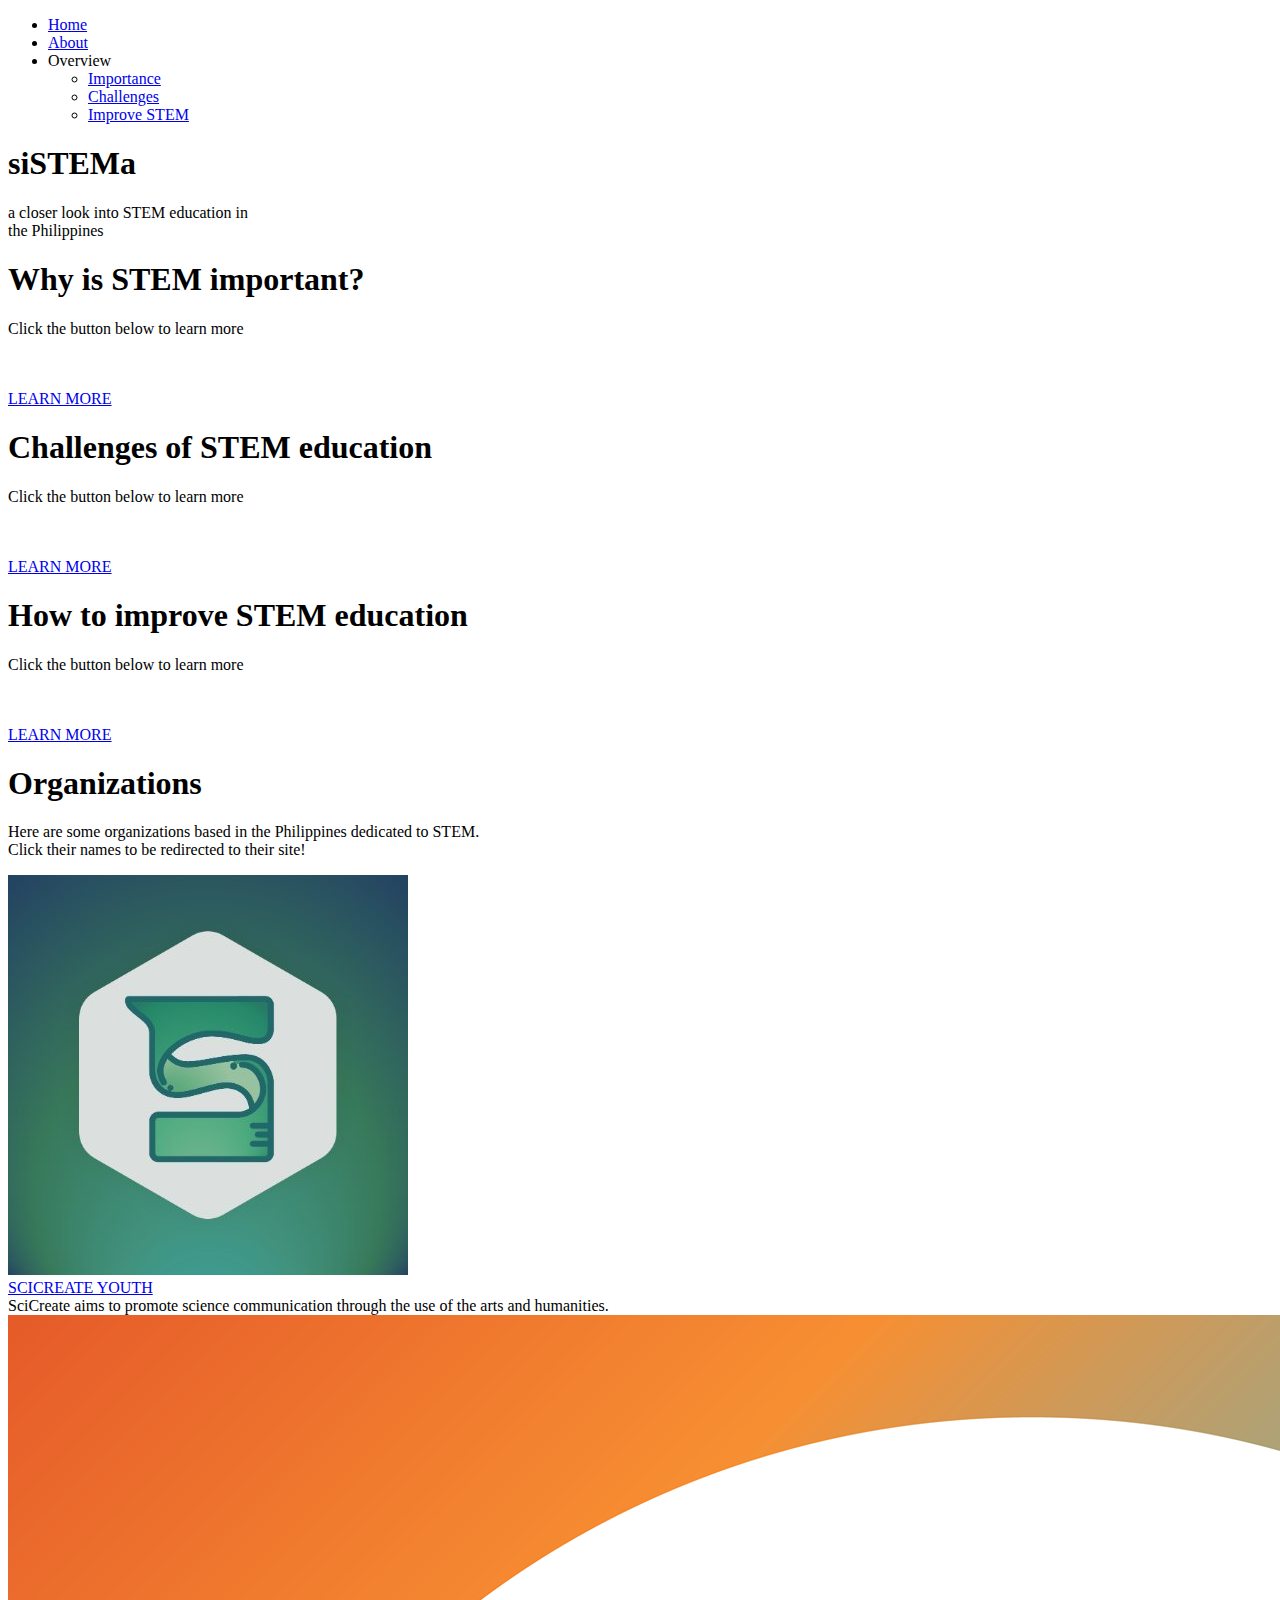
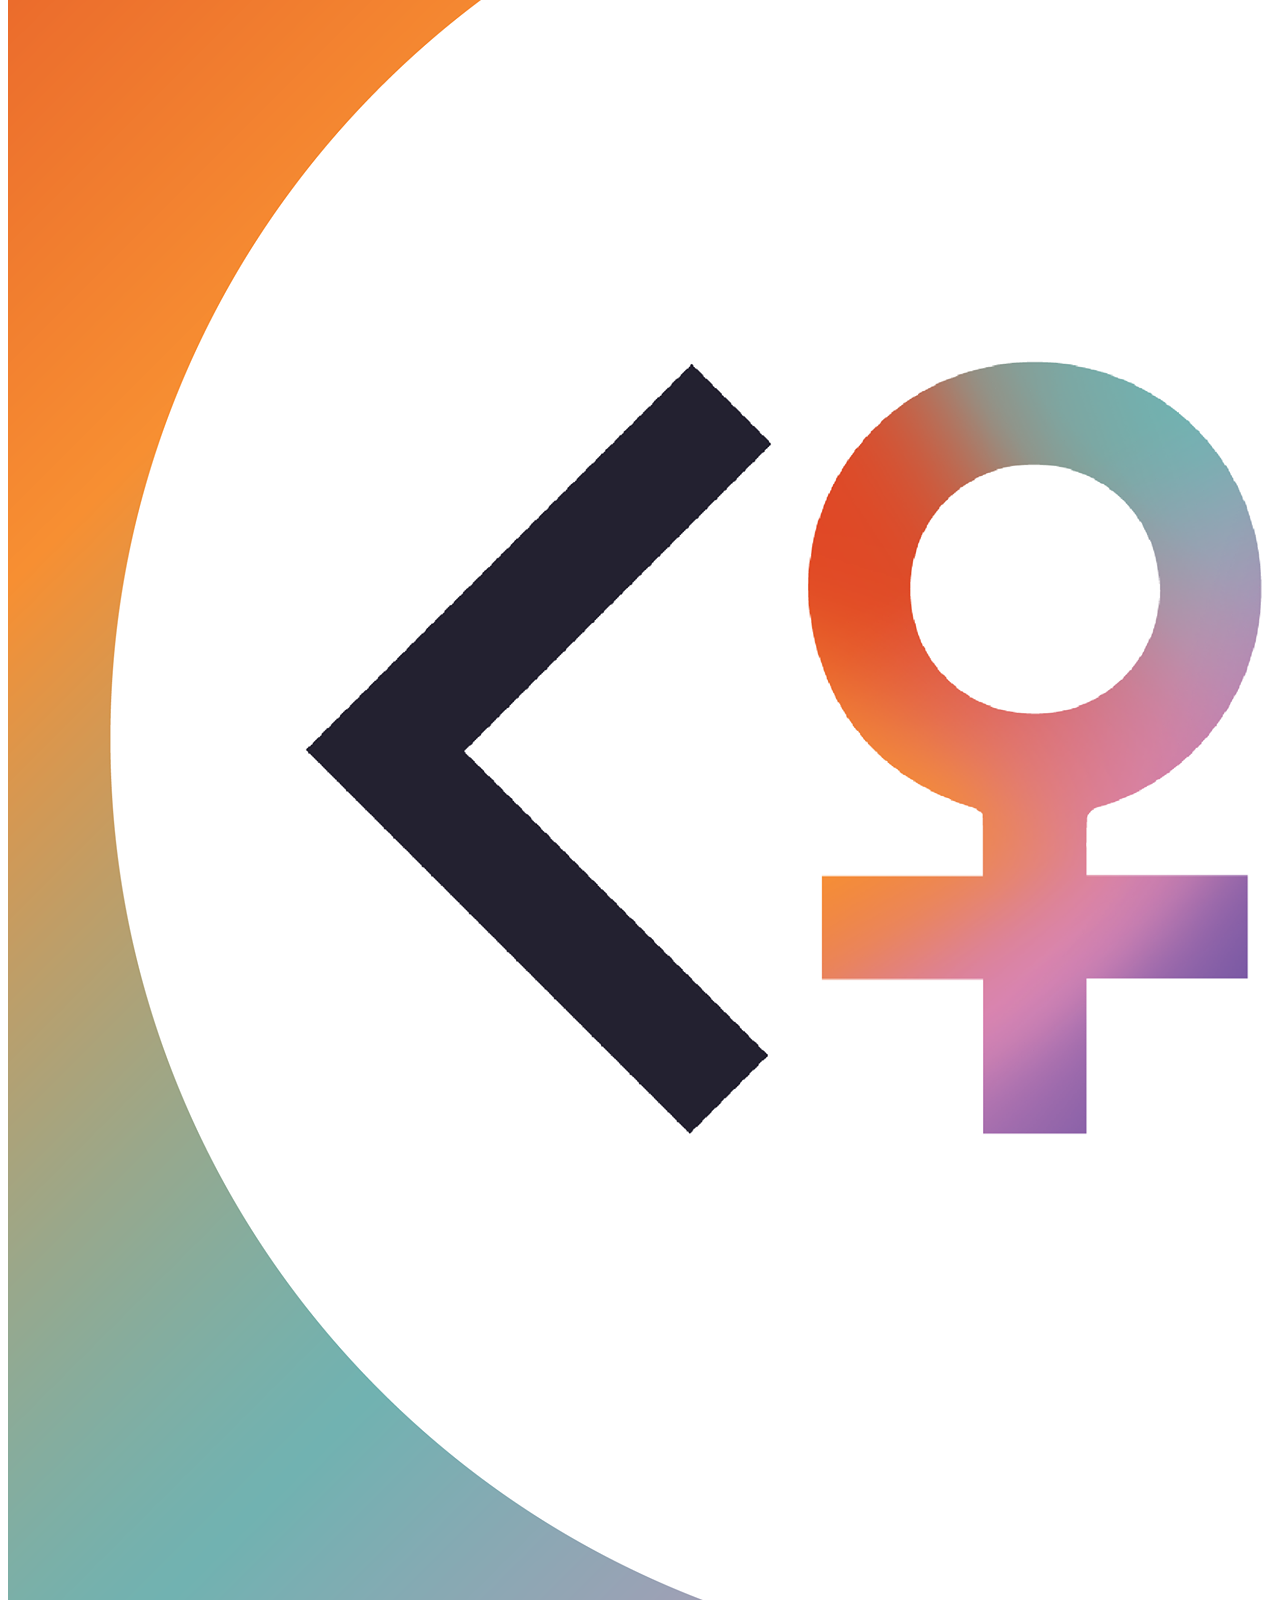
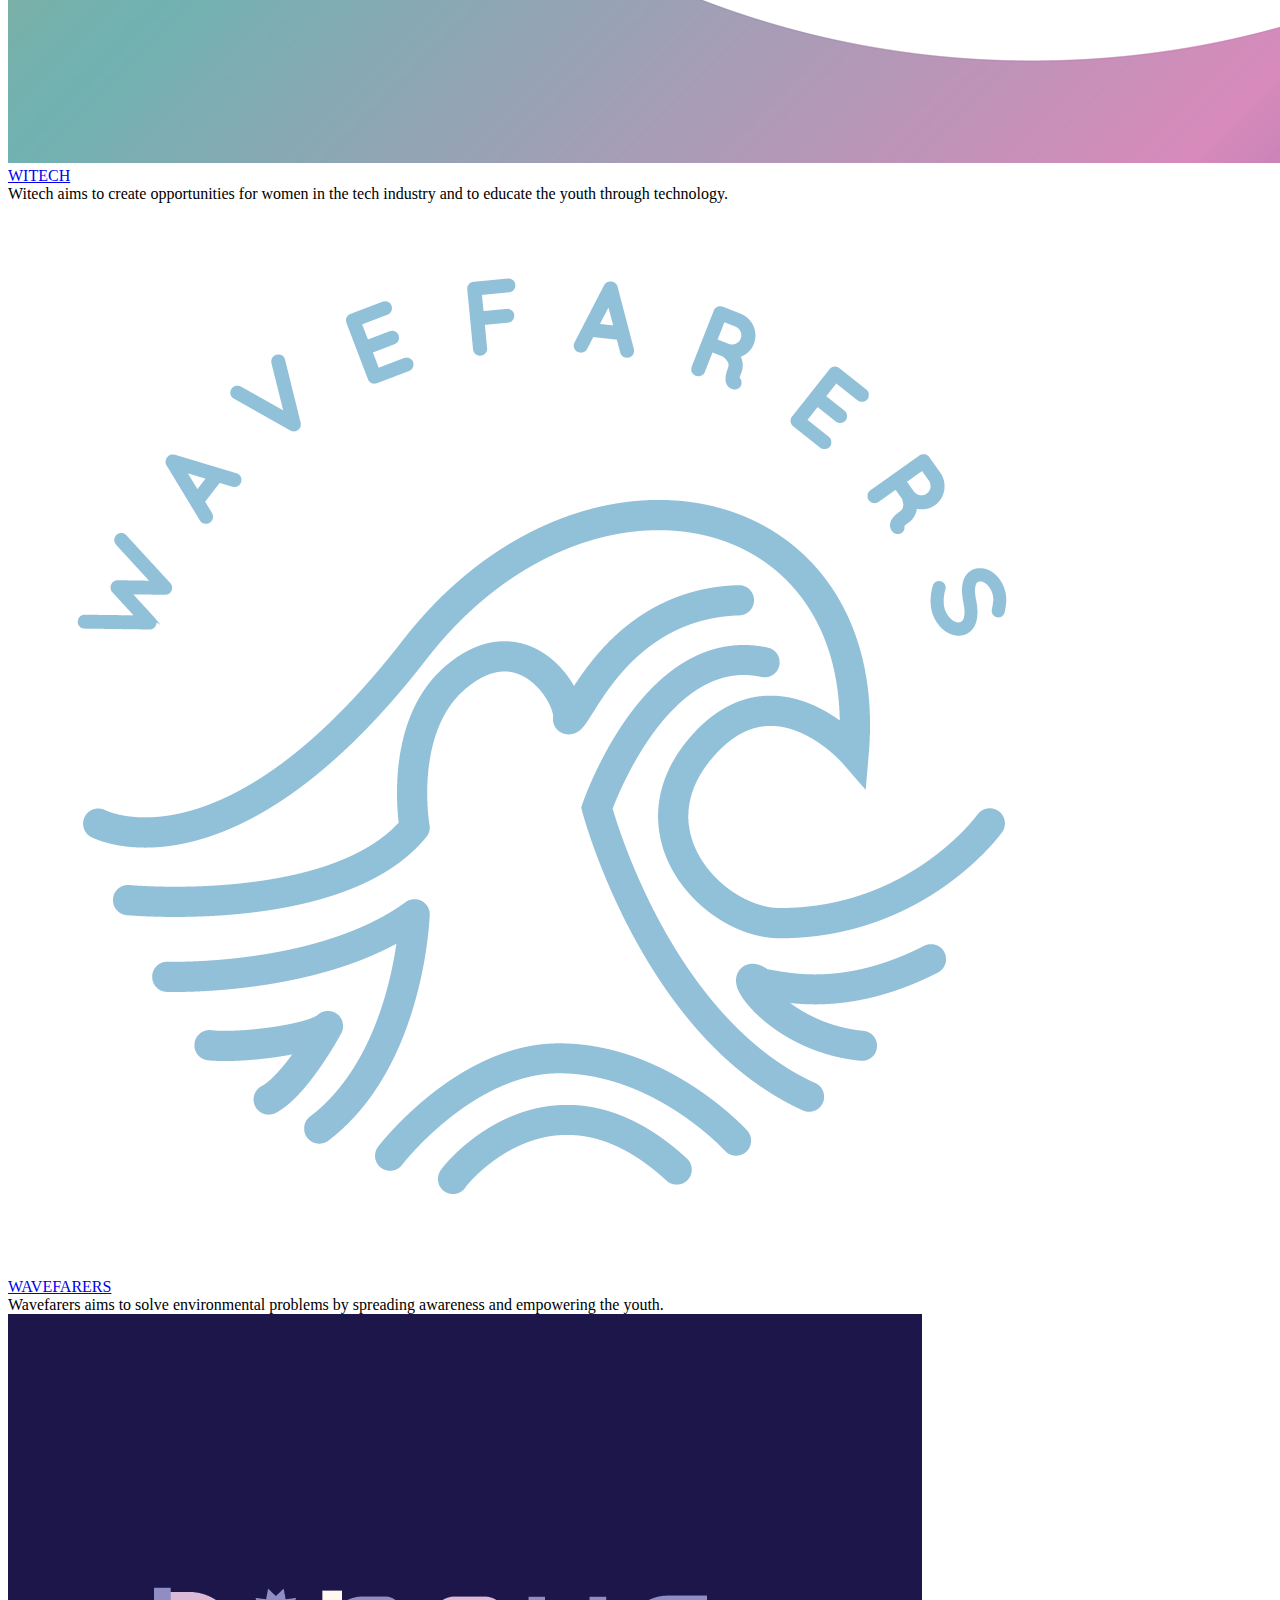
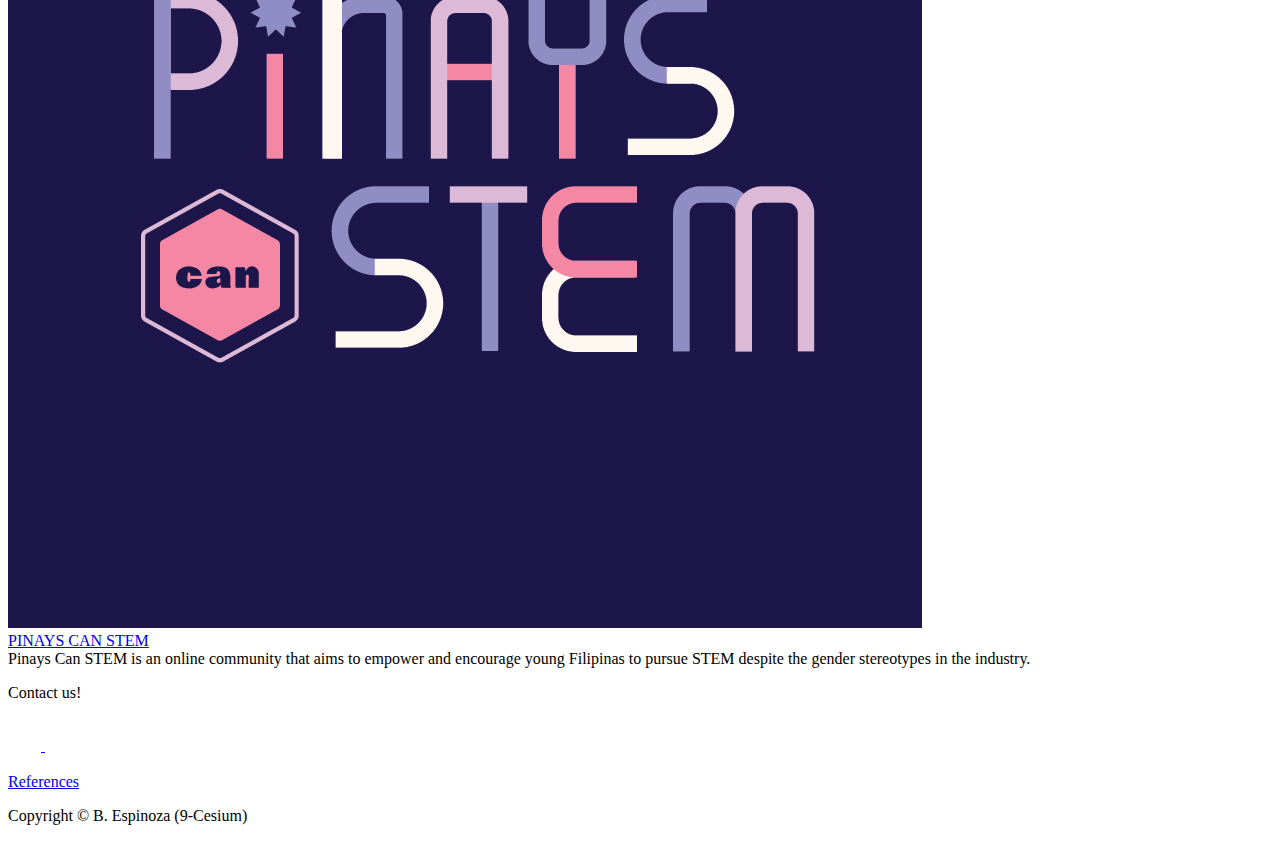
==== index.html @ c49c3fe4 "Add files via upload" ====
<!DOCTYPE html>
<html>
  <head>
    <meta charset="utf-8">
    <meta name="author" content="Bianca Espinoza">
    <meta name="keywords" content="Science, Tech, Engineering, Math, STEM, education, PH, html">
    <meta name="revised" content="10-12-2021">
    <meta name="viewport" content="width=device-width"> <!--makes webpage responsive, allowing it to retain its design based on the device's width-->
    
    <title>siSTEMa</title>
    
    <link href="images/sistema-icon.png" rel="icon" type="image" sizes="16x16">
    <link href="css/style.css" rel="stylesheet" type="text/css" />
  </head>
  
  <body class="home">
    <nav>
	    <ul>
	      <li><a href="index.html">Home</a></li>
	      <li><a href="htdocs/about.html">About</a></li>
	      <li class="third"><a>Overview</a>
				<ul>
					<li><a href="htdocs/importance.html">Importance</a></li>
					<li><a href="htdocs/challenges.html">Challenges</a>	
					<li><a href="htdocs/improve.html">Improve STEM</a></li>
				</ul>
		  </li>
	    </ul>
	 </nav>
    
    <header>
      <h1>siSTEMa</h1>
      <p>a closer look into STEM education in <br> the Philippines</p>
    </header>

    <section class="selectionContent">
      <div class="container"id="importance">
        <h1>Why is STEM important?</h1>
        <p>Click the button below to learn more</p>
        <br>
        <br>
        <a class="button" href="htdocs/importance.html">LEARN MORE</a> <!-- clicking on the button will redirect you to the respective page -->
      </div>
  
      <div class="container" id="challenges">
        <h1>Challenges of STEM education</h1>
        <p>Click the button below to learn more</p> 
        <br>
        <br>
        <a class="button" href="htdocs/challenges.html">LEARN MORE</a> <!-- clicking on the button will redirect you to the respective page -->
      </div>

      <div class="container"id="improve">
        <h1>How to improve STEM education</h1>
        <p>Click the button below to learn more</p>
        <br>
        <br>
        <a class="button" href="htdocs/improve.html">LEARN MORE</a> <!-- clicking on the button will redirect you to the respective page -->
      </div>  
    </section>

    <section class="selectionOrgs"> <!--showcases orgs related to STEM -->
      <h1>Organizations</h1>
      <p>Here are some organizations based in the Philippines dedicated to STEM. <br>Click their names to be redirected to their site! </p>
        <div class="orgs">
        <img src="images/scicreateLogo.jpg"alt="SciCreate Logo">
        <br>
        <a class="button" href="https://www.facebook.com/scicreateyouth" target="_blank">SCICREATE YOUTH</a>
        <div class="hide">SciCreate aims to promote science communication through the use of the arts and humanities.</div> <!--is displayed when you hover over div "orgs"-->
        </div>

        <div class="orgs">
        <img src="images/witechLogo.png" alt="Witech Logo">
        <br>
        <a class="button" href="https://wi-tech.org/" target="_blank">WITECH</a>
        <div class="hide">Witech aims to create opportunities for women in the tech industry and to educate the youth through technology.</div> <!--is displayed when you hover over div "orgs"-->
        </div>

        <div class="orgs">
        <img src="images/wavefarersLogo.png" alt="Wavefarers Logo">
        <br>
        <a class="button" href="http://wavefarers.carrd.co/" target="_blank">WAVEFARERS</a>
        <div class="hide">Wavefarers aims to solve environmental problems by spreading awareness and empowering the youth.</div> <!--is displayed when you hover over div "orgs"-->
        </div>
        
        <div class="orgs">
        <img src="images/pinayscanstemLogo.png" alt="Pinays Can STEM Logo">
        <br>
        <a class="button" href="https://campsite.bio/pinayscanstem?fbclid=IwAR0deW6RtTgfSOxUKT92bPX6aVafpTST_7JAJ3rQ3cNYnjC1bQq39P-w1h0" target="_blank">PINAYS CAN STEM</a>
        <div class="hide">Pinays Can STEM is an online community that aims to empower and encourage young Filipinas to pursue STEM despite the gender stereotypes in the industry.</div> <!--is displayed when you hover over div "orgs"-->
        </div>
    </section>

    <footer>
    <p>Contact us! </p>
    <!--clicking on image/s makes you redirect to social media account/s-->
    <a href="https://www.facebook.com/bilie.espinoza/" target="_blank">
      <img alt="Facebook" src="images/facebook-icon.png"
         width="33px" height="33px">
    </a>
    <a href="https://twitter.com/espi_bianca" target="_blank">
      <img alt="Twitter" src="images/twitter-icon.png"
         width="33px" height="33px">
    </a>

    <br>
    <br>
    <a href="htdocs/references.html">References</a> <!--redirects to references page-->
    <p>Copyright &copy B. Espinoza (9-Cesium)</p>
    </footer>

</body>
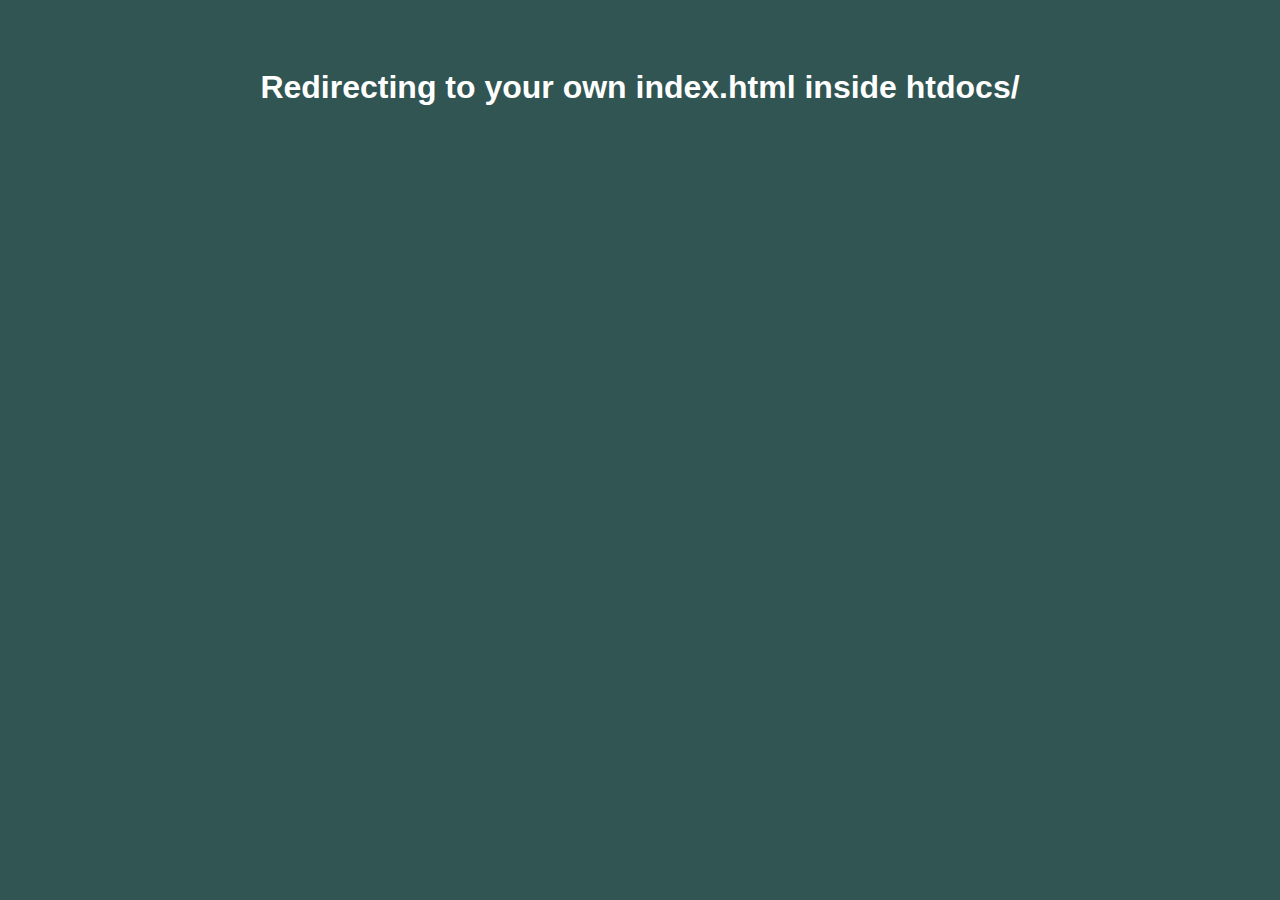
==== commit d6631fb9: "Add files via upload" ====
--- a/index.html
+++ b/index.html
@@ -1,114 +1,18 @@
-<!DOCTYPE html>
-<html>
-  <head>
-    <meta charset="utf-8">
-    <meta name="author" content="Bianca Espinoza">
-    <meta name="keywords" content="Science, Tech, Engineering, Math, STEM, education, PH, html">
-    <meta name="revised" content="10-12-2021">
-    <meta name="viewport" content="width=device-width"> <!--makes webpage responsive, allowing it to retain its design based on the device's width-->
-    
-    <title>siSTEMa</title>
-    
-    <link href="images/sistema-icon.png" rel="icon" type="image" sizes="16x16">
-    <link href="css/style.css" rel="stylesheet" type="text/css" />
-  </head>
-  
-  <body class="home">
-    <nav>
-	    <ul>
-	      <li><a href="index.html">Home</a></li>
-	      <li><a href="htdocs/about.html">About</a></li>
-	      <li class="third"><a>Overview</a>
-				<ul>
-					<li><a href="htdocs/importance.html">Importance</a></li>
-					<li><a href="htdocs/challenges.html">Challenges</a>	
-					<li><a href="htdocs/improve.html">Improve STEM</a></li>
-				</ul>
-		  </li>
-	    </ul>
-	 </nav>
-    
-    <header>
-      <h1>siSTEMa</h1>
-      <p>a closer look into STEM education in <br> the Philippines</p>
-    </header>
-
-    <section class="selectionContent">
-      <div class="container"id="importance">
-        <h1>Why is STEM important?</h1>
-        <p>Click the button below to learn more</p>
-        <br>
-        <br>
-        <a class="button" href="htdocs/importance.html">LEARN MORE</a> <!-- clicking on the button will redirect you to the respective page -->
-      </div>
-  
-      <div class="container" id="challenges">
-        <h1>Challenges of STEM education</h1>
-        <p>Click the button below to learn more</p> 
-        <br>
-        <br>
-        <a class="button" href="htdocs/challenges.html">LEARN MORE</a> <!-- clicking on the button will redirect you to the respective page -->
-      </div>
-
-      <div class="container"id="improve">
-        <h1>How to improve STEM education</h1>
-        <p>Click the button below to learn more</p>
-        <br>
-        <br>
-        <a class="button" href="htdocs/improve.html">LEARN MORE</a> <!-- clicking on the button will redirect you to the respective page -->
-      </div>  
-    </section>
-
-    <section class="selectionOrgs"> <!--showcases orgs related to STEM -->
-      <h1>Organizations</h1>
-      <p>Here are some organizations based in the Philippines dedicated to STEM. <br>Click their names to be redirected to their site! </p>
-        <div class="orgs">
-        <img src="images/scicreateLogo.jpg"alt="SciCreate Logo">
-        <br>
-        <a class="button" href="https://www.facebook.com/scicreateyouth" target="_blank">SCICREATE YOUTH</a>
-        <div class="hide">SciCreate aims to promote science communication through the use of the arts and humanities.</div> <!--is displayed when you hover over div "orgs"-->
-        </div>
-
-        <div class="orgs">
-        <img src="images/witechLogo.png" alt="Witech Logo">
-        <br>
-        <a class="button" href="https://wi-tech.org/" target="_blank">WITECH</a>
-        <div class="hide">Witech aims to create opportunities for women in the tech industry and to educate the youth through technology.</div> <!--is displayed when you hover over div "orgs"-->
-        </div>
-
-        <div class="orgs">
-        <img src="images/wavefarersLogo.png" alt="Wavefarers Logo">
-        <br>
-        <a class="button" href="http://wavefarers.carrd.co/" target="_blank">WAVEFARERS</a>
-        <div class="hide">Wavefarers aims to solve environmental problems by spreading awareness and empowering the youth.</div> <!--is displayed when you hover over div "orgs"-->
-        </div>
-        
-        <div class="orgs">
-        <img src="images/pinayscanstemLogo.png" alt="Pinays Can STEM Logo">
-        <br>
-        <a class="button" href="https://campsite.bio/pinayscanstem?fbclid=IwAR0deW6RtTgfSOxUKT92bPX6aVafpTST_7JAJ3rQ3cNYnjC1bQq39P-w1h0" target="_blank">PINAYS CAN STEM</a>
-        <div class="hide">Pinays Can STEM is an online community that aims to empower and encourage young Filipinas to pursue STEM despite the gender stereotypes in the industry.</div> <!--is displayed when you hover over div "orgs"-->
-        </div>
-    </section>
-
-    <footer>
-    <p>Contact us! </p>
-    <!--clicking on image/s makes you redirect to social media account/s-->
-    <a href="https://www.facebook.com/bilie.espinoza/" target="_blank">
-      <img alt="Facebook" src="images/facebook-icon.png"
-         width="33px" height="33px">
-    </a>
-    <a href="https://twitter.com/espi_bianca" target="_blank">
-      <img alt="Twitter" src="images/twitter-icon.png"
-         width="33px" height="33px">
-    </a>
-
-    <br>
-    <br>
-    <a href="htdocs/references.html">References</a> <!--redirects to references page-->
-    <p>Copyright &copy B. Espinoza (9-Cesium)</p>
-    </footer>
-
-</body>
-
-
+<!DOCTYPE html>
+<html>
+	<head>
+		<title>Redirecting</title>
+		
+		<meta charset="UTF-8"/>
+		<meta name="author" content="ATLMendoza"/>
+		<meta name="keywords" content="Formatting Text Links"/>			
+		<meta name="revised" content="12/10/2021"/>
+		<meta name="viewport" content="width=device-width, initial-scale=1.0">
+		<!-- change the meta below will redirect to your own index.html inside htdocs\ -->
+		<meta http-equiv="refresh" content="1;url=htdocs/index.html" />
+    <link href="/css/style.css" rel="stylesheet" type="text/css" />
+	</head>
+	<body>
+		<h1> Redirecting to your own index.html inside htdocs/ </h2>
+	</body>	
+</html>--- a/css/style.css
+++ b/css/style.css
@@ -0,0 +1,404 @@
+@font-face {font-family: Arimo; 
+	      src: url('Arimo.ttf');} /*imports Arimo font (included in zip)*/
+*{
+  outline:none;
+}
+html{
+  overflow-x: hidden;
+}
+body{
+  background-color: rgb(49,85,83);
+  color: white;
+  font-family: Arimo, Roboto, Montserrat, sans-serif;
+  overflow: auto;
+  margin: 0px;
+  padding: 0px;
+  width: 100%;
+  height: 100%;
+  overflow-x: hidden; 
+  padding-top: 3rem; /*makes space for header*/
+}
+
+nav { 
+  position: fixed; /*nav bar still visible as you scroll*/
+  right: 0;
+  top: 0;
+  z-index: 100;
+  width: 100%;
+  padding-right: 5%;
+  padding-bottom: 2%;
+  text-align: right;
+  font-size: 20px;
+  height: 2.75rem;
+  background-color: black;
+}
+
+/*styles for links under nav*/
+nav > ul  ul {
+	list-style-type: none;
+	padding: 0;
+	background: black;
+  color: white;
+}
+
+/* class third is the "Overview" section in nav*/
+.third{
+  cursor: pointer;
+}
+
+.third ul {
+	margin-left: -50px;
+}
+
+/* to hide the drop down menu */
+.third ul {	
+	display:none;
+	position:absolute;			
+} 
+    
+nav > ul > li {
+	display:inline-block; 
+	width: 100px; 
+	text-align: center; 
+	padding: 10px 0; 
+}
+
+nav > ul ul li a:link, nav > ul ul li a:visited{
+  color: black;
+}
+
+/* Style for links under Overview*/
+nav > ul ul {
+  background: #fff;
+  border-radius: 15px;
+  box-shadow: 0px 0px 3px rgba(0,0,0,0.25);
+	padding: 10px; 
+  margin-top: 0.5%;
+  margin-bottom: 10px;
+}
+				
+nav > ul ul li, nav > ul ul li a {
+	width: 130px; 
+	padding: 5px; 
+  font-size: 16px;
+  text-align: left;
+}
+
+/* This step should show the links below Overview */
+.third:hover ul{
+	display:block;
+}
+
+a:link, a:visited{
+  color: white;
+  text-decoration: none;
+}
+
+a:hover {
+  text-decoration: underline;
+}
+
+header{ 
+  background-image: url(../images/homepage-bg-2.png);
+  background-repeat: no-repeat;
+  background-size: cover; /*based on viewport and will adjust the image accordingly*/
+  margin: 0px;
+  height: 50vh;
+  display: flex;
+  justify-content: center;
+  align-items: center;
+  text-align: center;
+}
+
+header h1{
+  position: absolute;
+  font-size: 15vh; /*vh implies that size/margins are relative to viewport size*/
+  top: 10vh;
+} 
+
+header p{
+  position: absolute;
+  font-size: 5vh; /*vh implies that size/margins are relative to viewport size*/
+  top: 35vh; 
+}
+
+footer{
+  left: 0;
+  bottom: 0;
+  width: 100%;
+  height: 7.5rem;
+  padding: 1.5%;
+  vertical-align: bottom;
+  text-align: center;
+  font-size: 12px;
+  background-color: black;
+}
+
+footer a:hover{
+  opacity: 0.6;
+}
+
+footer img{
+  margin-right: 1%;
+}
+
+h1{
+  text-align: center;
+}
+
+section p{
+  font-size: 18px;
+}
+
+section h1{
+  font-size: 8vh;
+}
+
+/*style for article cards section in home page*/
+.selectionContent{
+  background-color: #F4F2F7;
+  color: rgb(49,85,83);
+  display: inline-block;
+  box-sizing: border-box;
+  margin: 0;
+  width: 100%;
+  padding-left: 7%;
+  padding-right: 7%;
+}
+
+/*style for article cards in home page*/
+.container{
+  background-color: white;
+  float: left;
+  color: white;
+  box-shadow: 0 4px 8px 0 rgba(0, 0, 0, 0.2);
+  border-radius: 20px;
+  width: 290px;
+  height: 420px;
+  margin: 5%;
+  margin-right: 2%;
+  padding: 15px;
+}
+
+.container h1{
+  font-size: 36px;
+  text-align: left;
+}
+
+.container p{
+  font-size: 24px;
+}
+
+.container:hover {
+  transform: scale(1.1);
+} 
+
+.container:active{
+  opacity: 0.7;
+}
+
+/*style for background images of article cards in home page*/
+#importance{
+  background-image: url(../images/importance.png);
+  background-repeat: no-repeat;
+  background-size: cover;
+}
+
+#challenges{
+  background-image: url(../images/challenge.png);
+  background-repeat: no-repeat;
+  background-size: cover;
+}
+
+#improve{
+  background-image: url(../images/improve.png);
+  background-repeat: no-repeat;
+  background-size: cover;
+}
+
+/*style for general link button */
+.button{
+  background-color: white;
+  box-shadow: 0 4px 8px 0 rgba(0, 0, 0, 0.3);
+  border-radius: 40px;
+  padding: 10px 20px;
+  letter-spacing: 0.05em;
+  margin: 5% 0;
+}
+
+a.button{
+  color: black;
+}
+
+a.button:hover{
+  opacity: 0.6;
+  text-decoration: none;
+}
+
+/*style for orgs section in home page*/
+.selectionOrgs{
+  display: inline-block;
+  justify-content: center;
+  align-items: center;
+  text-align: center;
+  box-sizing: border-box;
+  margin: 0;
+  width: 100%;
+  padding-left: 7%;
+  padding-right: 7%;
+  padding-bottom: 5%;
+}
+
+.selectionOrgs p{
+  font-size: 24px;
+}
+
+/* style for images of org logos*/
+.selectionOrgs img{
+  border-radius: 50%;
+  margin: 6% 0;
+  margin-bottom: 10%;
+  width: 200px;
+  height: 200px;
+}
+
+/* style for each org*/
+.orgs{
+  float: left;
+  width: 220px;
+  height: 300px;
+  margin: 3%;
+  margin-right: 2%;
+  padding: 15px;
+}
+
+.orgs:hover{
+  transform: scale(1.1)
+}
+
+/* to hide additional info about orgs */
+.hide {
+  display: none;
+  margin: 7%;
+  text-align: justify;
+  padding: 10px;
+}
+
+/* to show additional info about orgs when you hover*/
+.orgs:hover > .hide {
+  display: block;
+  background-color: #2A4C4D;
+  border-radius: 10px;
+}
+
+/*style for articles under Overview*/
+.article{
+  background-color: #F4F2F7;
+}
+
+/*style for background images of article headers*/
+#importanceArticle{ 
+  background-image: url(../images/importance.png);
+}
+
+#challengesArticle{ 
+  background-image: url(../images/challenge.png);
+}
+
+#improveArticle{ 
+  background-image: url(../images/improve.png);
+}
+
+/*style for article headers*/
+.article header h1{
+  font-size: 10vh;
+}
+
+.article header p{
+  font-size: 4vh;
+  top: 40vh; 
+}
+
+.article article a{
+  color: black;
+}
+
+/*style for articles*/
+article{
+  color: black;
+  padding: 3% 25%;
+  font-size: 20px;
+  line-height: 1.5;
+}
+
+article h1{
+  font-size: 36px;
+}
+
+/*style for about page (overrides black font color for articles)*/
+.about{
+  color: white; 
+}
+
+/*style for media captions within articles*/
+.imageCaption{
+  font-size: 12px;
+  font-style: italic;
+}
+
+/*style for previous, next buttons in each article*/
+.prevNext{
+  margin: 2% -30%;
+}
+
+a.next:hover, a.previous:hover {
+  color: black;
+  text-decoration: underline;
+}
+
+a.next {
+  color: rgb(49,85,83);
+  float: right;
+  text-decoration: none;
+}
+
+a.previous {
+  color: rgb(49,85,83);
+  float: left;
+  text-decoration: none;
+}
+
+/*style for references in each article*/
+details > summary {
+  padding: 4px;
+  width: 200px;
+  background-color: #eeeeee;
+  border: none;
+  box-shadow: 1px 1px 2px #bbbbbb;
+  cursor: pointer;
+}
+
+.pageReferences{
+  font-size: 18px;
+  line-height: 2.0;
+  text-align: justify;
+}
+
+.pageReferences a{
+  color: black;
+}
+
+/*style for references.html*/
+.references{
+  line-height: 2.0; /*double spacing */
+  text-align: justify;
+  margin-top: 5%;
+  margin-left: 15%;
+  margin-right: 15%;
+}
+
+/* different color combination when user selects/highlight anything on the browser */
+::selection {
+	color:white; 
+	background: rgba(92, 172, 168, 0.5);
+} 